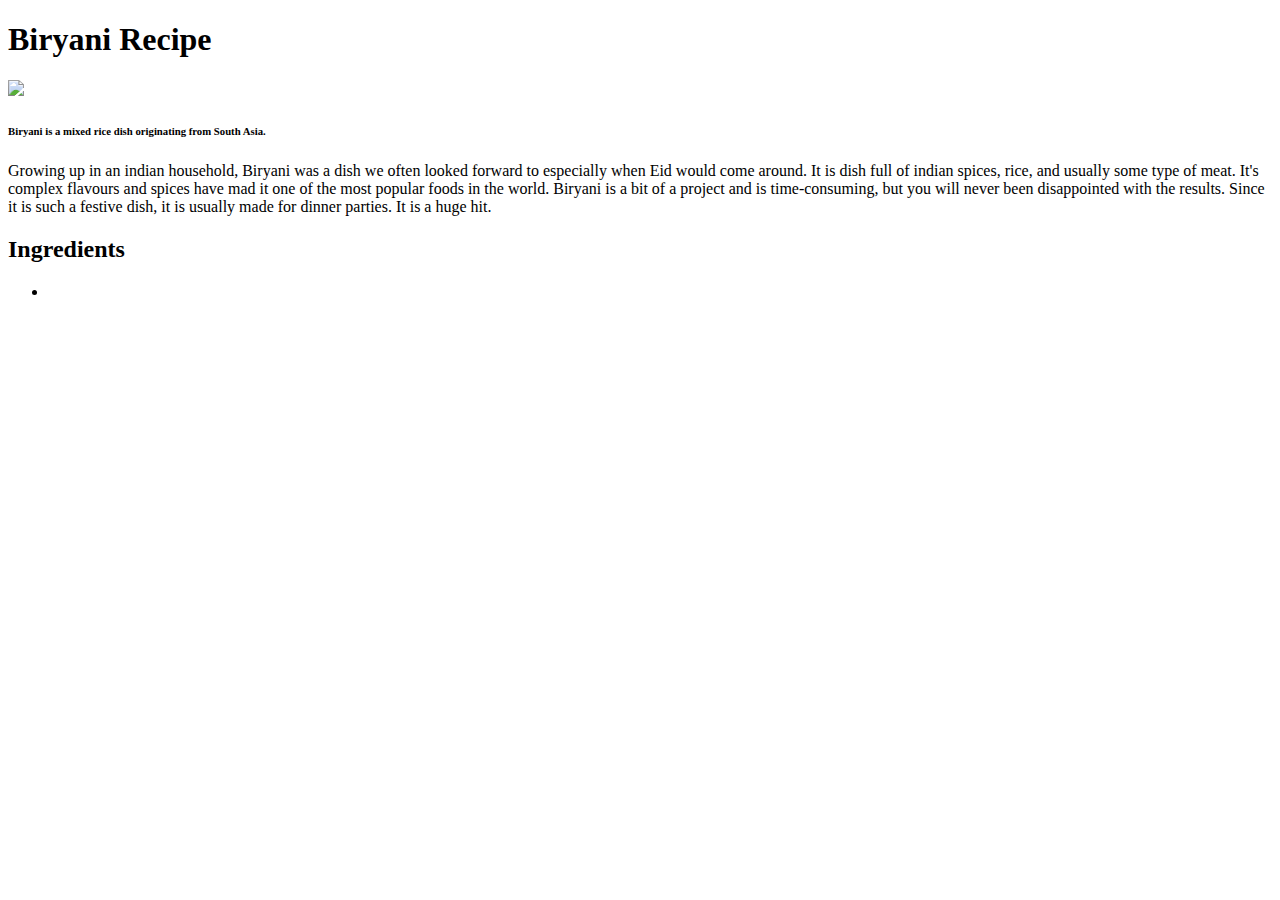
==== recipes/biryani.html @ 7974e77c "index.html" ====
<!DOCTYPE html>
<html lang="en">

<head>
    <meta charset="UTF-8">
    <title>Biryani</title>
</head>

<body>
    <h1>Biryani Recipe</h1>
    <img src="https://mareenasrecipecollections.com/wp-content/uploads/2016/06/kachchi-gosht-biryani.1024x1024-11.jpg">
    <h6>Biryani is a mixed rice dish originating from South Asia.</h6>
    <p>
        Growing up in an indian household, Biryani was a dish we often looked forward to especially when Eid would come
        around. It is dish full of indian spices, rice, and usually some type of meat. It's complex flavours and spices
        have mad it one of the most popular foods in the world. Biryani is a bit of a project and is time-consuming,
        but you will never been disappointed with the results.
        Since it is such a festive dish, it is usually made for dinner parties. It is a huge hit.</p>

        <p>
            <h2>Ingredients</h2>
            <ul>
                <li></li>
            </ul>
        </p>

</body>

</html>
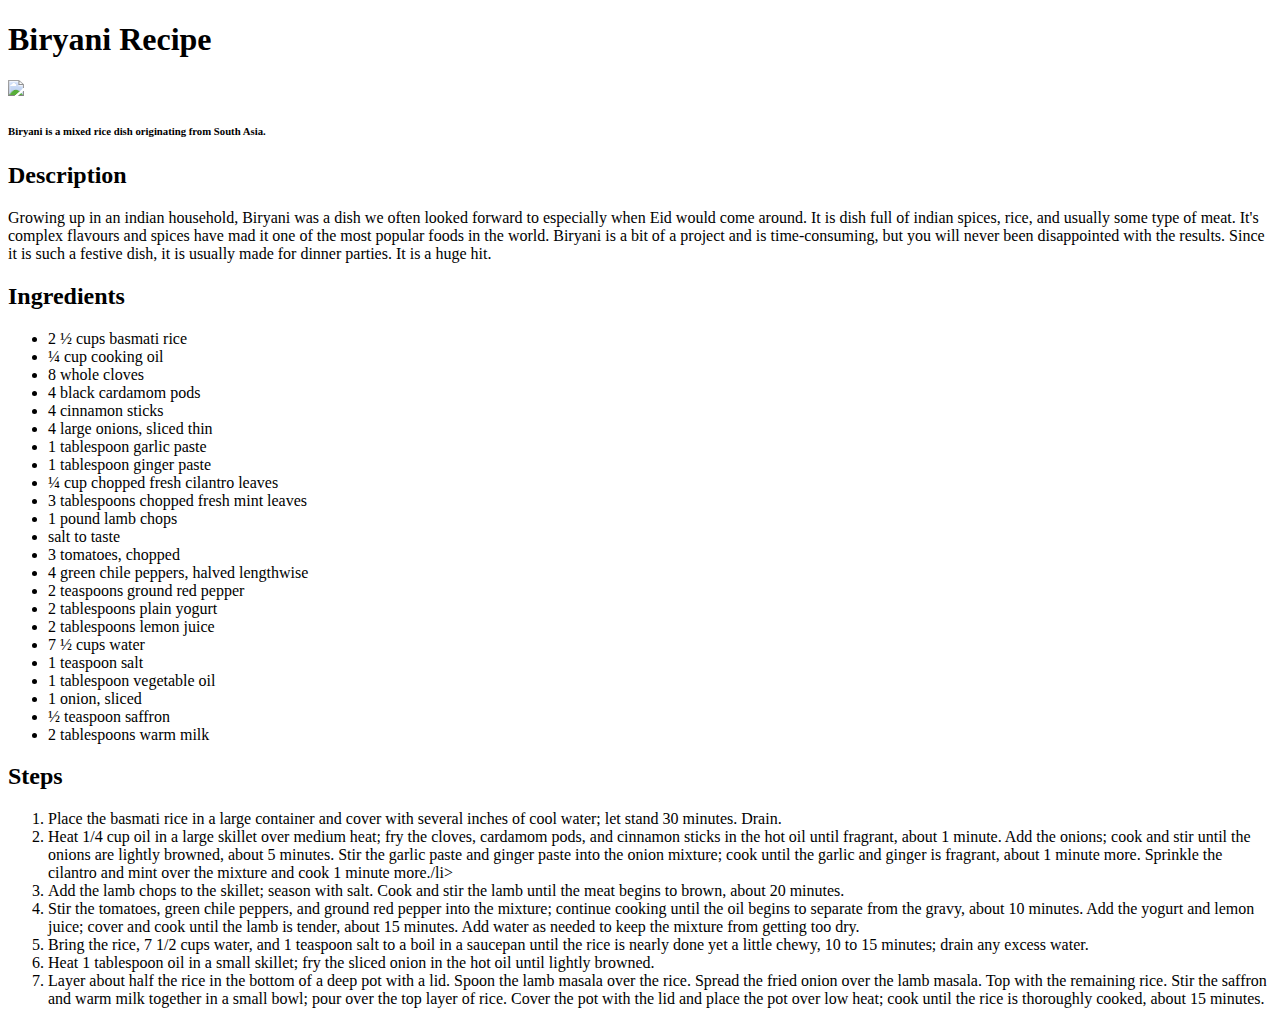
==== commit ec23cb55: "recipes/" ====
--- a/recipes/biryani.html
+++ b/recipes/biryani.html
@@ -11,18 +11,68 @@
     <img src="https://mareenasrecipecollections.com/wp-content/uploads/2016/06/kachchi-gosht-biryani.1024x1024-11.jpg">
     <h6>Biryani is a mixed rice dish originating from South Asia.</h6>
     <p>
+        <h2>Description</h2>
         Growing up in an indian household, Biryani was a dish we often looked forward to especially when Eid would come
         around. It is dish full of indian spices, rice, and usually some type of meat. It's complex flavours and spices
         have mad it one of the most popular foods in the world. Biryani is a bit of a project and is time-consuming,
         but you will never been disappointed with the results.
         Since it is such a festive dish, it is usually made for dinner parties. It is a huge hit.</p>
 
-        <p>
-            <h2>Ingredients</h2>
-            <ul>
-                <li></li>
-            </ul>
-        </p>
+ <p>
+    <h2>Ingredients</h2>
+    <ul>
+        <li>2 ½ cups basmati rice</li>
+        <li>¼ cup cooking oil</li>
+        <li>8 whole cloves</li>
+        <li>4 black cardamom pods</li>
+        <li>4 cinnamon sticks</li>
+        <li>4 large onions, sliced thin</li>
+        <li>1 tablespoon garlic paste</li>
+        <li>1 tablespoon ginger paste</li>
+        <li>¼ cup chopped fresh cilantro leaves</li>
+        <li>3 tablespoons chopped fresh mint leaves</li>
+        <li>1 pound lamb chops</li>
+        <li>salt to taste</li>
+        <li>3 tomatoes, chopped</li>
+        <li>4 green chile peppers, halved lengthwise</li>
+        <li>2 teaspoons ground red pepper</li>
+        <li>2 tablespoons plain yogurt</li>
+        <li>2 tablespoons lemon juice</li>
+        <li>7 ½ cups water</li>
+        <li>1 teaspoon salt</li>
+        <li>1 tablespoon vegetable oil</li>
+        <li>1 onion, sliced</li>
+        <li>½ teaspoon saffron</li>
+        <li>2 tablespoons warm milk</li>
+    </ul>
+</p>
+
+<p>
+    <h2>Steps</h2>
+    <ol>
+        <li>Place the basmati rice in a large container and cover with several inches of cool water; let stand 30
+            minutes. Drain.</li>
+        <li>Heat 1/4 cup oil in a large skillet over medium heat; fry the cloves, cardamom pods, and cinnamon sticks in
+            the hot oil until fragrant, about 1 minute. Add the onions; cook and stir until the onions are lightly
+            browned, about 5 minutes. Stir the garlic paste and ginger paste into the onion mixture; cook until the
+            garlic and ginger is fragrant, about 1 minute more. Sprinkle the cilantro and mint over the mixture and cook
+            1 minute more./li>
+        <li>Add the lamb chops to the skillet; season with salt. Cook and stir the lamb until the meat begins to brown,
+            about 20 minutes.</li>
+        <li>Stir the tomatoes, green chile peppers, and ground red pepper into the mixture; continue cooking until the
+            oil begins to separate from the gravy, about 10 minutes. Add the yogurt and lemon juice; cover and cook
+            until the lamb is tender, about 15 minutes. Add water as needed to keep the mixture from getting too dry.
+        </li>
+        <li>Bring the rice, 7 1/2 cups water, and 1 teaspoon salt to a boil in a saucepan until the rice is nearly done
+            yet a little chewy, 10 to 15 minutes; drain any excess water.</li>
+        <li>Heat 1 tablespoon oil in a small skillet; fry the sliced onion in the hot oil until lightly browned.</li>
+        <li>Layer about half the rice in the bottom of a deep pot with a lid. Spoon the lamb masala over the rice.
+            Spread the fried onion over the lamb masala. Top with the remaining rice. Stir the saffron and warm milk
+            together in a small bowl; pour over the top layer of rice. Cover the pot with the lid and place the pot over
+            low heat; cook until the rice is thoroughly cooked, about 15 minutes.</li>
+     </ol>
+
+</p>
 
 </body>
 
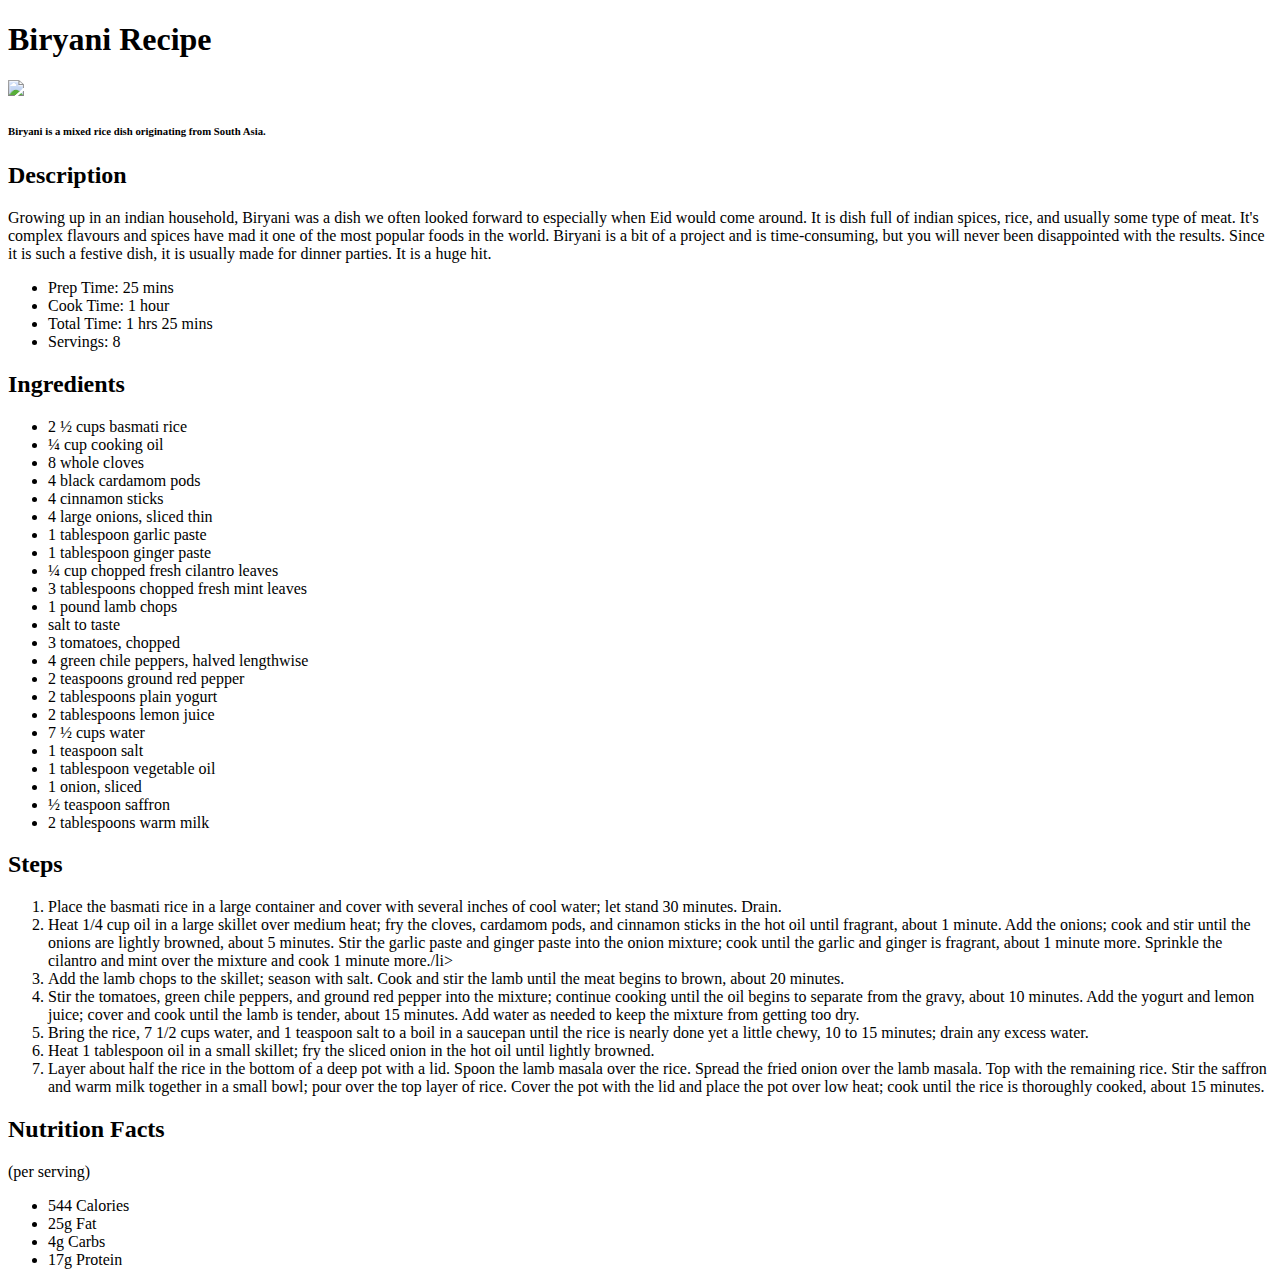
==== commit 059d7988: "index.html" ====
--- a/recipes/biryani.html
+++ b/recipes/biryani.html
@@ -17,8 +17,19 @@
         have mad it one of the most popular foods in the world. Biryani is a bit of a project and is time-consuming,
         but you will never been disappointed with the results.
         Since it is such a festive dish, it is usually made for dinner parties. It is a huge hit.</p>
-
- <p>
+<p>
+    <ul>
+        <li>Prep Time:
+            25 mins</li>
+        <li>Cook Time:
+            1 hour</li>
+        <li>Total Time:
+            1 hrs 25 mins</li>
+        <li>Servings:
+            8</li>
+    </ul>
+</p>
+<p>
     <h2>Ingredients</h2>
     <ul>
         <li>2 ½ cups basmati rice</li>
@@ -73,6 +84,19 @@
      </ol>
 
 </p>
+<p>
+    <h2>Nutrition Facts</h2> (per serving)
+    <ul>
+        <li>544
+            Calories</li>
+        <li>25g
+            Fat </li>
+        <li>4g
+            Carbs</li>
+        <li>17g
+            Protein</li>
+    </ul>
+</p>
 
 </body>
 
